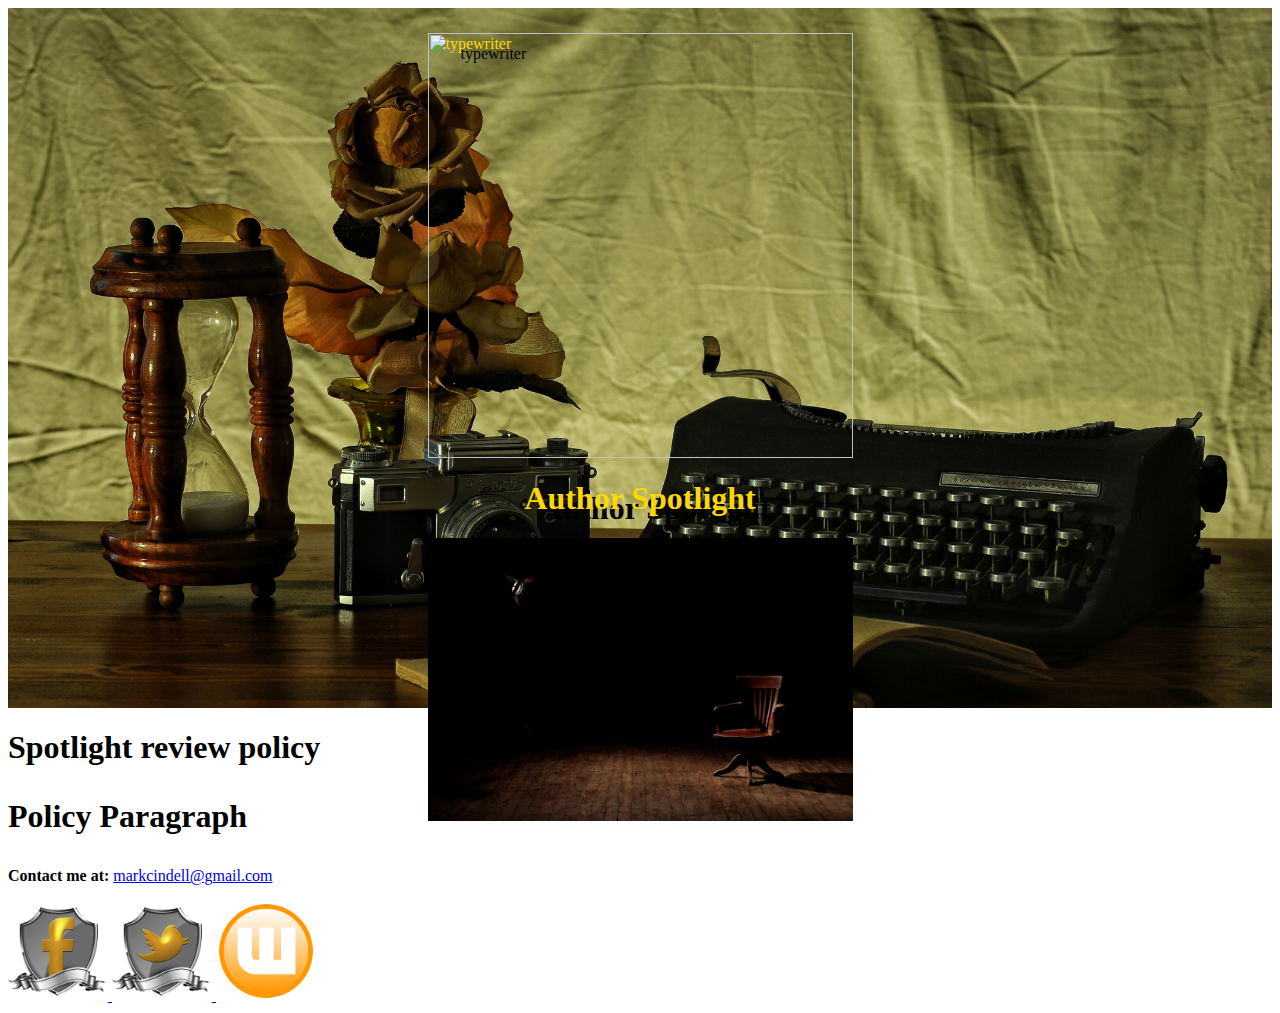
==== author_spotlight.html @ 96c3fe9b "Created / author spotlight html / synopsis CTA Bttn." ====
<html lang="en">
    <head>
      <meta charset="UTF"-8>
        <title>Author Spotlight</title>
        <link href="author_spotlight.css" rel="stylesheet" type="text/css">
    </head>

    <body>
      <header>
        <img src="images/typewriter.jpg" width="425" alt="typewriter" class="typewriter-image">
        <h1 class="spotlight-title">Author Spotlight</h1>
        <img src="images/spotlight.jpg" width="425" alt="typewriter" class="spotlight-image">
      </header>

    
    <div>
    <h1 class="policy-review">Spotlight review policy<h1>
      <p>Policy Paragraph</p>
      </div>

      <p>
        <strong>Contact me at:</strong>
        <a href="mailto:markcindell@gmail.com?subject=Hi%20There!">
          markcindell@gmail.com
        </a>
      </p>
  
      <footer>
        <div class="social-links">
          <a
            href="https://www.facebook.com/mark.cindell.1"
            target="_blank"
          >
            <img src="images/facebook_icon.png" width="100" alt="facebook_icon" />
          </a>
         
          <a
            href="https://twitter.com/MCindell"
            target="_blank"
          >
            <img src="images/twitter_icon.png" width="100" />
          </a>
  
          <a
          href="https://www.wattpad.com/user/MCindell"
          target="_blank"
        >
          <img src="images/wattpad_icon.png" width="100" />
        </a>
  
        </div>
      </footer>
    </body>
  </html>
---- author_spotlight.css ----
* {
    box-sizing: border-box;
  }

  header {
    height:700px;
    display:flex;
    flex-direction: column;
    align-items: center;
    background: lightslategrey url('images/antique_typewriter.jpg') no-repeat center;
    background-size: cover;
    padding-top: 2%;
    color: gold;
    text-shadow: 15px 10px 0 black;
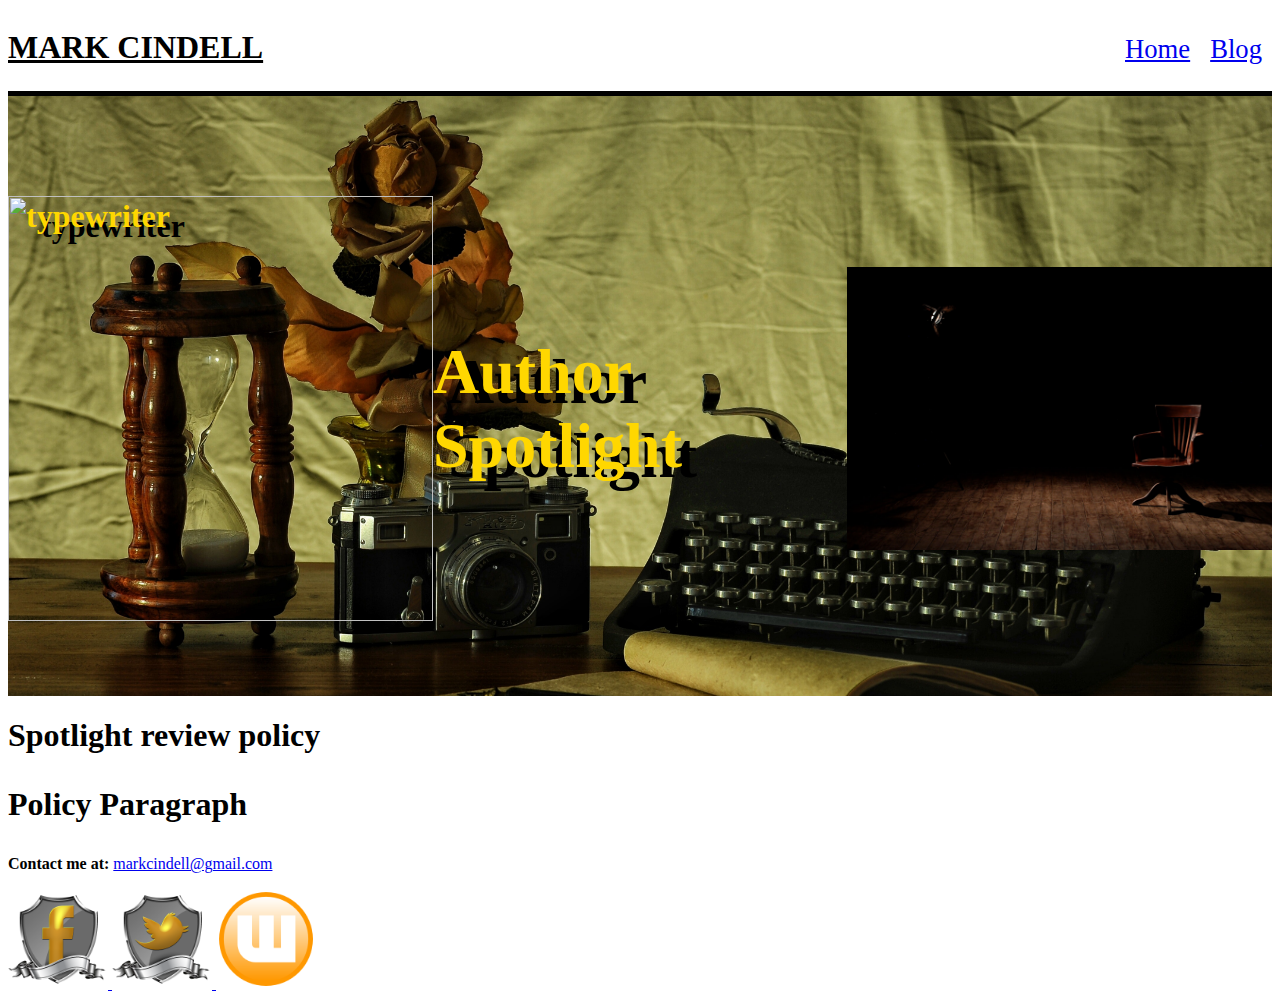
==== commit c99b706e: "uploaded wattpad icon /" ====
--- a/author_spotlight.html
+++ b/author_spotlight.html
@@ -7,10 +7,20 @@
 
     <body>
       <header>
+            <h1 class="home-title">Mark Cindell</h1>
+            <nav class="main-nav">
+              <ul>
+                <li><a href="index.html">Home</a></li>
+                <li><a href="blog.html">Blog</a></li>
+              </ul>
+            </nav>
+        </header>
+
+        <section class="first-section">
         <img src="images/typewriter.jpg" width="425" alt="typewriter" class="typewriter-image">
         <h1 class="spotlight-title">Author Spotlight</h1>
         <img src="images/spotlight.jpg" width="425" alt="typewriter" class="spotlight-image">
-      </header>
+    </section>
 
     
     <div>
--- a/author_spotlight.css
+++ b/author_spotlight.css
@@ -1,14 +1,40 @@
 * {
     box-sizing: border-box;
   }
+  .home-title {
+    text-align: left;
+    text-decoration: underline;
+    text-transform: uppercase;
+  }
+  
+  header {
+    display: flex;
+    justify-content: space-between;
+    border-bottom: 5px solid black;
+  }
+  
+  .main-nav ul {
+    padding: 0;
+    display: flex;
+  }
 
-  header {
-    height:700px;
+  .first-section {
+    height:600px;
     display:flex;
-    flex-direction: column;
+    justify-content: space-evenly;
     align-items: center;
     background: lightslategrey url('images/antique_typewriter.jpg') no-repeat center;
     background-size: cover;
     padding-top: 2%;
+    font-weight: bolder;
+    font-size: xx-large;
     color: gold;
-    text-shadow: 15px 10px 0 black;+    text-shadow: 15px 10px 0 black;
+ }
+
+  .main-nav li {
+    padding: 0;
+    list-style: none;
+    font-size: 20pt;
+    margin: 10px;
+  }|
